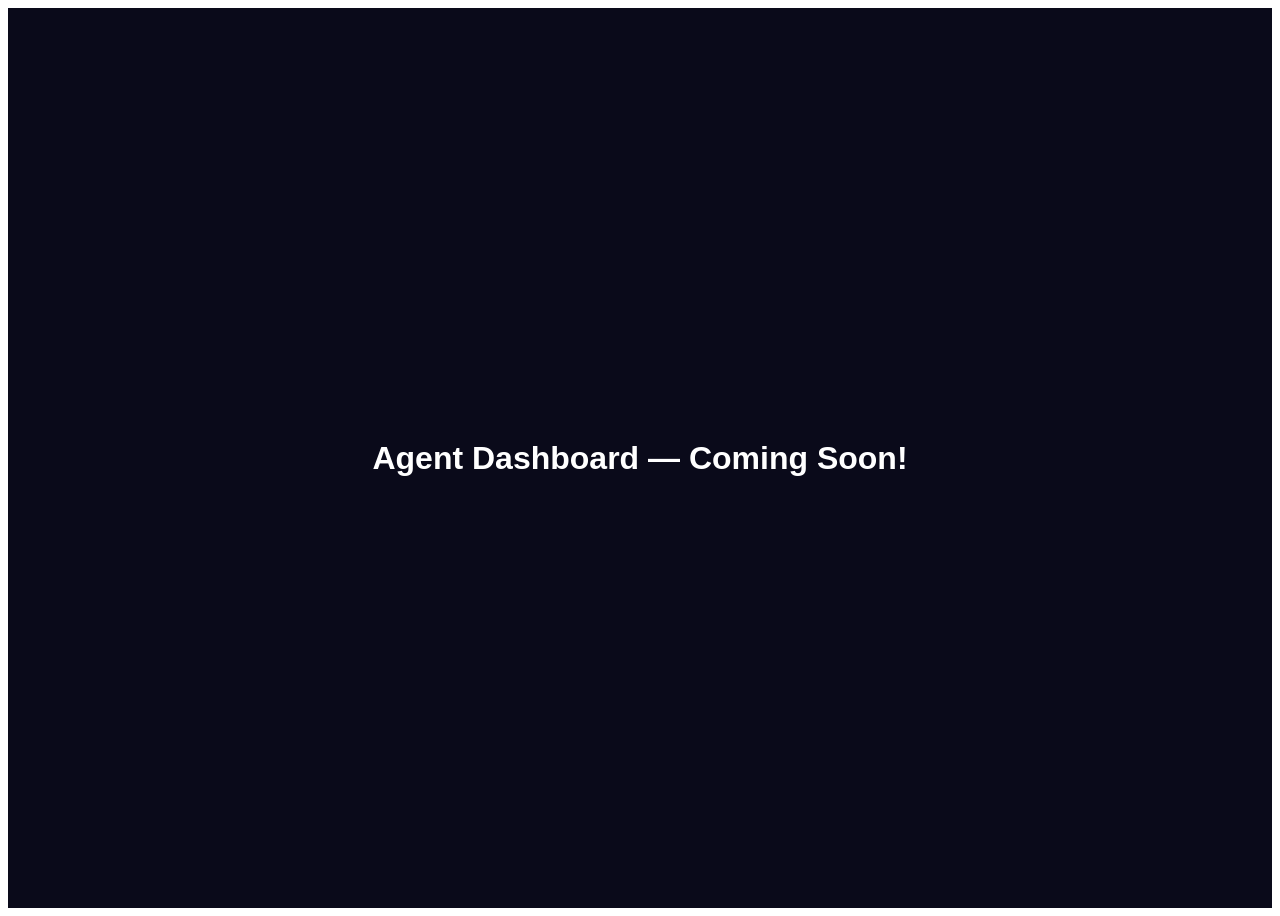
==== complaint-management/src/main/resources/static/pages/agent.html @ e22864bf "Day 9: Frontend login page + placeholder dashboards - login flow working" ====
<!DOCTYPE html>
<html>
<head><title>Agent Dashboard</title></head>
<body>
<h1 style="color:white;background:#0a0a1a;min-height:100vh;display:flex;align-items:center;justify-content:center;margin:0;font-family:sans-serif;">
    Agent Dashboard — Coming Soon!
</h1>
</body>
</html>
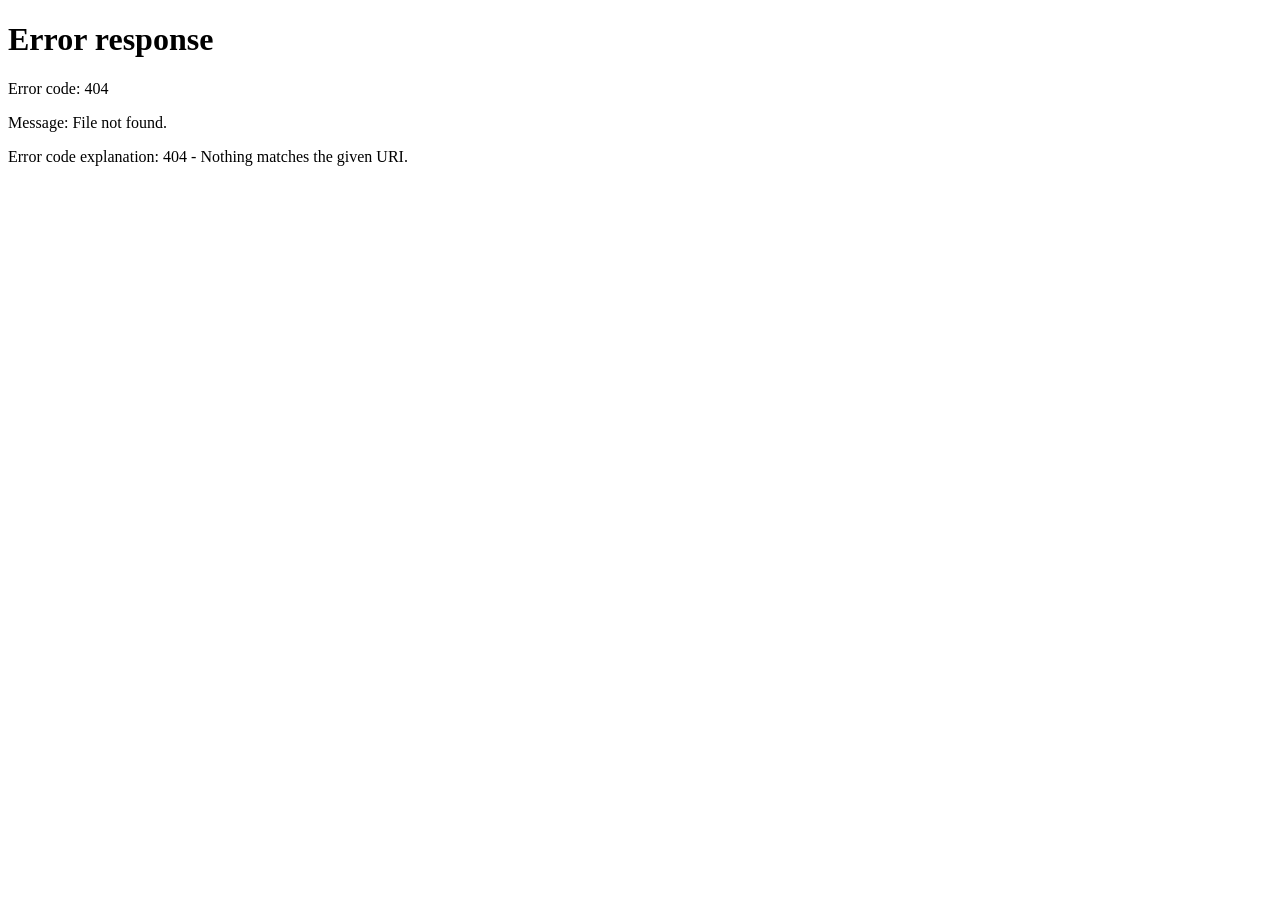
==== commit d3b581cb: "Day 11: User dashboard, Agent dashboard complete - close complaint feature added" ====
--- a/complaint-management/src/main/resources/static/pages/agent.html
+++ b/complaint-management/src/main/resources/static/pages/agent.html
@@ -1,9 +1,316 @@
 <!DOCTYPE html>
-<html>
-<head><title>Agent Dashboard</title></head>
+<html lang="en">
+<head>
+    <meta charset="UTF-8">
+    <meta name="viewport" content="width=device-width, initial-scale=1.0">
+    <title>Agent Dashboard - ComplaintMS</title>
+    <link href="https://fonts.googleapis.com/css2?family=Inter:wght@300;400;500;600;700;800&display=swap" rel="stylesheet">
+    <style>
+        * { margin: 0; padding: 0; box-sizing: border-box; }
+        body { font-family: 'Inter', sans-serif; background: #050510; color: #fff; min-height: 100vh; display: flex; }
+
+        .sidebar { width: 260px; min-height: 100vh; background: rgba(255,255,255,0.03); border-right: 1px solid rgba(255,255,255,0.06); padding: 2rem 1rem; display: flex; flex-direction: column; position: fixed; left: 0; top: 0; z-index: 100; }
+        .logo { display: flex; align-items: center; gap: 0.8rem; padding: 0 0.5rem 1.5rem; border-bottom: 1px solid rgba(255,255,255,0.06); margin-bottom: 1.5rem; }
+        .logo-icon { width: 40px; height: 40px; background: linear-gradient(135deg, #00d2ff, #6c63ff); border-radius: 10px; display: flex; align-items: center; justify-content: center; font-size: 1.2rem; }
+        .logo h2 { font-size: 1.1rem; font-weight: 700; background: linear-gradient(135deg, #00d2ff, #6c63ff); -webkit-background-clip: text; -webkit-text-fill-color: transparent; }
+        .logo p { font-size: 0.7rem; color: rgba(255,255,255,0.3); }
+        .nav-section { font-size: 0.7rem; text-transform: uppercase; letter-spacing: 1px; color: rgba(255,255,255,0.3); padding: 0 0.5rem; margin-bottom: 0.5rem; margin-top: 1rem; }
+        .nav-item { display: flex; align-items: center; gap: 0.75rem; padding: 0.75rem 1rem; border-radius: 10px; cursor: pointer; color: rgba(255,255,255,0.5); transition: all 0.2s ease; margin-bottom: 0.2rem; font-size: 0.88rem; font-weight: 500; border: 1px solid transparent; }
+        .nav-item:hover { background: rgba(255,255,255,0.05); color: #fff; }
+        .nav-item.active { background: rgba(0,210,255,0.15); color: #fff; border-color: rgba(0,210,255,0.3); }
+        .sidebar-footer { margin-top: auto; padding-top: 1rem; border-top: 1px solid rgba(255,255,255,0.06); }
+        .user-info { display: flex; align-items: center; gap: 0.75rem; padding: 0.75rem; border-radius: 10px; background: rgba(255,255,255,0.04); margin-bottom: 0.75rem; }
+        .user-avatar { width: 36px; height: 36px; background: linear-gradient(135deg, #00d2ff, #6c63ff); border-radius: 50%; display: flex; align-items: center; justify-content: center; font-size: 0.9rem; font-weight: 700; }
+        .user-details p:first-child { font-size: 0.85rem; font-weight: 600; }
+        .user-details p:last-child { font-size: 0.72rem; color: rgba(255,255,255,0.4); }
+        .logout-btn { width: 100%; padding: 0.7rem; background: rgba(255,82,82,0.1); border: 1px solid rgba(255,82,82,0.2); border-radius: 10px; color: #ff5252; font-size: 0.85rem; font-weight: 600; cursor: pointer; transition: all 0.2s ease; font-family: 'Inter', sans-serif; }
+        .logout-btn:hover { background: rgba(255,82,82,0.2); }
+
+        .main { margin-left: 260px; flex: 1; padding: 2rem; }
+        .header { display: flex; justify-content: space-between; align-items: center; margin-bottom: 2rem; }
+        .header h1 { font-size: 1.6rem; font-weight: 700; }
+        .header p { color: rgba(255,255,255,0.4); font-size: 0.85rem; margin-top: 0.2rem; }
+        .badge-role { padding: 0.4rem 1rem; background: rgba(0,210,255,0.15); border: 1px solid rgba(0,210,255,0.3); border-radius: 20px; font-size: 0.78rem; font-weight: 600; color: #00d2ff; }
+
+        .stats-grid { display: grid; grid-template-columns: repeat(4, 1fr); gap: 1rem; margin-bottom: 2rem; }
+        .stat-card { background: rgba(255,255,255,0.03); border: 1px solid rgba(255,255,255,0.06); border-radius: 16px; padding: 1.5rem; transition: all 0.3s ease; position: relative; overflow: hidden; }
+        .stat-card::before { content: ''; position: absolute; top: 0; left: 0; right: 0; height: 2px; background: var(--color); }
+        .stat-card:hover { transform: translateY(-3px); }
+        .stat-icon { font-size: 1.5rem; margin-bottom: 0.75rem; }
+        .stat-number { font-size: 2rem; font-weight: 800; color: var(--color); line-height: 1; }
+        .stat-label { font-size: 0.78rem; color: rgba(255,255,255,0.4); margin-top: 0.3rem; text-transform: uppercase; letter-spacing: 0.5px; }
+
+        .table-wrap { background: rgba(255,255,255,0.02); border: 1px solid rgba(255,255,255,0.06); border-radius: 16px; overflow: hidden; }
+        table { width: 100%; border-collapse: collapse; }
+        thead th { padding: 1rem 1.2rem; text-align: left; font-size: 0.75rem; text-transform: uppercase; letter-spacing: 0.5px; color: rgba(255,255,255,0.3); background: rgba(255,255,255,0.02); border-bottom: 1px solid rgba(255,255,255,0.05); }
+        tbody td { padding: 1rem 1.2rem; font-size: 0.88rem; border-bottom: 1px solid rgba(255,255,255,0.04); vertical-align: middle; }
+        tbody tr:hover td { background: rgba(255,255,255,0.02); }
+        tbody tr:last-child td { border-bottom: none; }
+
+        .badge { padding: 0.25rem 0.7rem; border-radius: 20px; font-size: 0.72rem; font-weight: 600; text-transform: uppercase; }
+        .badge-OPEN { background: rgba(255,82,82,0.15); color: #ff5252; border: 1px solid rgba(255,82,82,0.3); }
+        .badge-ASSIGNED { background: rgba(64,196,255,0.15); color: #40c4ff; border: 1px solid rgba(64,196,255,0.3); }
+        .badge-IN_PROGRESS { background: rgba(255,214,0,0.15); color: #ffd600; border: 1px solid rgba(255,214,0,0.3); }
+        .badge-RESOLVED { background: rgba(0,230,118,0.15); color: #00e676; border: 1px solid rgba(0,230,118,0.3); }
+        .badge-CLOSED { background: rgba(160,160,192,0.15); color: #a0a0c0; border: 1px solid rgba(160,160,192,0.3); }
+        .priority-HIGH { color: #ff5252; font-weight: 600; }
+        .priority-MEDIUM { color: #ffd600; font-weight: 600; }
+        .priority-LOW { color: #00e676; font-weight: 600; }
+
+        .btn { padding: 0.6rem 1.2rem; border: none; border-radius: 8px; font-size: 0.85rem; font-weight: 600; cursor: pointer; font-family: 'Inter', sans-serif; transition: all 0.2s ease; }
+        .btn-primary { background: linear-gradient(135deg, #00d2ff, #6c63ff); color: #fff; }
+        .btn-sm { padding: 0.35rem 0.75rem; font-size: 0.78rem; }
+        .btn-update { background: rgba(255,214,0,0.15); border: 1px solid rgba(255,214,0,0.3); color: #ffd600; }
+        .btn-resolve { background: rgba(0,230,118,0.15); border: 1px solid rgba(0,230,118,0.3); color: #00e676; }
+
+        /* Modal */
+        .modal-overlay { position: fixed; inset: 0; background: rgba(0,0,0,0.8); display: none; align-items: center; justify-content: center; z-index: 1000; backdrop-filter: blur(5px); }
+        .modal-overlay.show { display: flex; }
+        .modal { background: #12122a; border: 1px solid rgba(255,255,255,0.1); border-radius: 20px; padding: 2rem; width: 90%; max-width: 480px; animation: modalIn 0.3s ease; }
+        @keyframes modalIn { from { transform: scale(0.9); opacity: 0; } to { transform: scale(1); opacity: 1; } }
+        .modal-header { display: flex; justify-content: space-between; align-items: center; margin-bottom: 1.5rem; }
+        .modal-header h3 { font-size: 1.1rem; font-weight: 700; }
+        .modal-close { background: none; border: none; color: rgba(255,255,255,0.4); font-size: 1.5rem; cursor: pointer; }
+        .form-group { margin-bottom: 1.2rem; }
+        .form-group label { display: block; font-size: 0.78rem; color: rgba(255,255,255,0.4); text-transform: uppercase; letter-spacing: 0.5px; margin-bottom: 0.5rem; }
+        .form-group select, .form-group textarea { width: 100%; padding: 0.8rem 1rem; background: rgba(255,255,255,0.05); border: 1px solid rgba(255,255,255,0.08); border-radius: 10px; color: #fff; font-size: 0.9rem; font-family: 'Inter', sans-serif; outline: none; }
+        .form-group select option { background: #12122a; }
+        .form-group textarea { resize: vertical; min-height: 100px; }
+
+        .toast { position: fixed; bottom: 2rem; right: 2rem; padding: 1rem 1.5rem; border-radius: 12px; color: #fff; font-size: 0.88rem; font-weight: 600; z-index: 9999; animation: toastIn 0.3s ease; max-width: 320px; font-family: 'Inter', sans-serif; }
+        .toast-success { background: linear-gradient(135deg, #00b09b, #96c93d); }
+        .toast-error { background: linear-gradient(135deg, #ff416c, #ff4b2b); }
+        @keyframes toastIn { from { transform: translateX(100px); opacity: 0; } to { transform: translateX(0); opacity: 1; } }
+
+        .empty-state { text-align: center; padding: 3rem; color: rgba(255,255,255,0.3); }
+        .empty-icon { font-size: 3rem; margin-bottom: 1rem; }
+        .spinner { width: 30px; height: 30px; border: 3px solid rgba(255,255,255,0.1); border-top-color: #00d2ff; border-radius: 50%; animation: spin 0.8s linear infinite; margin: 2rem auto; }
+        @keyframes spin { to { transform: rotate(360deg); } }
+    </style>
+</head>
 <body>
-<h1 style="color:white;background:#0a0a1a;min-height:100vh;display:flex;align-items:center;justify-content:center;margin:0;font-family:sans-serif;">
-    Agent Dashboard — Coming Soon!
-</h1>
+
+<div class="sidebar">
+    <div class="logo">
+        <div class="logo-icon">🛠️</div>
+        <div>
+            <h2>ComplaintMS</h2>
+            <p>Agent Portal</p>
+        </div>
+    </div>
+    <div class="nav-section">Menu</div>
+    <div class="nav-item active">
+        <span>📋</span> Assigned Complaints
+    </div>
+    <div class="sidebar-footer">
+        <div class="user-info">
+            <div class="user-avatar" id="avatarText">A</div>
+            <div class="user-details">
+                <p id="sidebarName">Agent</p>
+                <p>Support Agent</p>
+            </div>
+        </div>
+        <button class="logout-btn" onclick="handleLogout()">🚪 Sign Out</button>
+    </div>
+</div>
+
+<div class="main">
+    <div class="header">
+        <div>
+            <h1>Agent Dashboard</h1>
+            <p id="welcomeText">Manage and resolve assigned complaints.</p>
+        </div>
+        <span class="badge-role">🛠️ AGENT</span>
+    </div>
+
+    <div class="stats-grid">
+        <div class="stat-card" style="--color:#00d2ff">
+            <div class="stat-icon">📋</div>
+            <div class="stat-number" id="statTotal">-</div>
+            <div class="stat-label">Assigned</div>
+        </div>
+        <div class="stat-card" style="--color:#40c4ff">
+            <div class="stat-icon">🎯</div>
+            <div class="stat-number" id="statAssigned">-</div>
+            <div class="stat-label">Pending</div>
+        </div>
+        <div class="stat-card" style="--color:#ffd600">
+            <div class="stat-icon">⚡</div>
+            <div class="stat-number" id="statProgress">-</div>
+            <div class="stat-label">In Progress</div>
+        </div>
+        <div class="stat-card" style="--color:#00e676">
+            <div class="stat-icon">✅</div>
+            <div class="stat-number" id="statResolved">-</div>
+            <div class="stat-label">Resolved</div>
+        </div>
+    </div>
+
+    <div style="display:flex;justify-content:space-between;align-items:center;margin-bottom:1rem;">
+        <h3 style="font-size:1rem;font-weight:700">My Assigned Complaints</h3>
+        <button class="btn btn-primary btn-sm" onclick="loadComplaints()">🔄 Refresh</button>
+    </div>
+
+    <div class="table-wrap">
+        <table>
+            <thead>
+            <tr>
+                <th>#ID</th>
+                <th>Title</th>
+                <th>User</th>
+                <th>Category</th>
+                <th>Priority</th>
+                <th>Status</th>
+                <th>Date</th>
+                <th>Actions</th>
+            </tr>
+            </thead>
+            <tbody id="complaintsTable">
+            <tr><td colspan="8"><div class="spinner"></div></td></tr>
+            </tbody>
+        </table>
+    </div>
+</div>
+
+<!-- Update Status Modal -->
+<div class="modal-overlay" id="updateModal">
+    <div class="modal">
+        <div class="modal-header">
+            <h3>⚡ Update Complaint Status</h3>
+            <button class="modal-close" onclick="closeModal()">×</button>
+        </div>
+        <p style="color:rgba(255,255,255,0.5);font-size:0.85rem;margin-bottom:1.5rem;">
+            Complaint #<span id="updateComplaintId"></span>
+        </p>
+        <div class="form-group">
+            <label>New Status</label>
+            <select id="newStatus">
+                <option value="IN_PROGRESS">In Progress</option>
+                <option value="RESOLVED">Resolved</option>
+                <option value="CLOSED">Closed</option>
+            </select>
+        </div>
+        <div class="form-group">
+            <label>Resolution Notes (optional)</label>
+            <textarea id="resolutionNotes" placeholder="Describe what was done to resolve this..."></textarea>
+        </div>
+        <button class="btn btn-primary" style="width:100%" onclick="updateStatus()">
+            Update Status →
+        </button>
+    </div>
+</div>
+
+<script>
+    const API = 'http://localhost:8080/api';
+    const getToken = () => localStorage.getItem('token');
+    const getUser = () => JSON.parse(localStorage.getItem('user') || '{}');
+
+    const user = getUser();
+    if (!getToken() || user.role !== 'AGENT') window.location.href = '/index.html';
+
+    document.getElementById('sidebarName').textContent = user.name || 'Agent';
+    document.getElementById('avatarText').textContent = (user.name || 'A')[0].toUpperCase();
+    document.getElementById('welcomeText').textContent = `Welcome back, ${user.name}! Here are your assigned complaints.`;
+
+    let currentComplaintId = null;
+
+    const api = async (endpoint, method = 'GET', body = null) => {
+        const headers = { 'Content-Type': 'application/json', 'Authorization': `Bearer ${getToken()}` };
+        const config = { method, headers };
+        if (body) config.body = JSON.stringify(body);
+        const res = await fetch(`${API}${endpoint}`, config);
+        if (res.status === 401) { window.location.href = '/index.html'; return null; }
+        return res;
+    };
+
+    const toast = (msg, type = 'info') => {
+        const existing = document.querySelector('.toast');
+        if (existing) existing.remove();
+        const el = document.createElement('div');
+        el.className = `toast toast-${type}`;
+        el.textContent = msg;
+        document.body.appendChild(el);
+        setTimeout(() => el.remove(), 3000);
+    };
+
+    const fmt = (d) => d ? new Date(d).toLocaleString('en-IN', { day:'2-digit', month:'short', year:'numeric', hour:'2-digit', minute:'2-digit' }) : '-';
+
+    async function loadComplaints() {
+        const res = await api('/complaints/assigned');
+        if (!res) return;
+        const data = await res.json();
+
+        document.getElementById('statTotal').textContent = data.length;
+        document.getElementById('statAssigned').textContent = data.filter(c => c.status === 'ASSIGNED').length;
+        document.getElementById('statProgress').textContent = data.filter(c => c.status === 'IN_PROGRESS').length;
+        document.getElementById('statResolved').textContent = data.filter(c => c.status === 'RESOLVED').length;
+
+        if (!data.length) {
+            document.getElementById('complaintsTable').innerHTML =
+                `<tr><td colspan="8"><div class="empty-state"><div class="empty-icon">🎉</div><p>No complaints assigned yet!</p></div></td></tr>`;
+            return;
+        }
+
+        document.getElementById('complaintsTable').innerHTML = data.map(c => `
+            <tr>
+                <td><span style="color:#00d2ff;font-weight:700">#${c.id}</span></td>
+                <td style="max-width:180px;overflow:hidden;text-overflow:ellipsis;white-space:nowrap">${c.title}</td>
+                <td>
+                    <div style="font-size:0.85rem">${c.userName}</div>
+                    <div style="font-size:0.75rem;color:rgba(255,255,255,0.3)">${c.userEmail}</div>
+                </td>
+                <td style="color:rgba(255,255,255,0.6)">${c.category}</td>
+                <td><span class="priority-${c.priority}">${c.priority}</span></td>
+                <td><span class="badge badge-${c.status}">${c.status.replace('_',' ')}</span></td>
+                <td style="font-size:0.8rem;color:rgba(255,255,255,0.4)">${fmt(c.createdAt)}</td>
+                <td>
+                    ${c.status !== 'RESOLVED' && c.status !== 'CLOSED' ? `
+                        <button class="btn btn-sm btn-update" onclick="showUpdateModal(${c.id})">
+                            ⚡ Update
+                        </button>
+                    ` : `<span style="color:rgba(255,255,255,0.3);font-size:0.8rem">Completed</span>`}
+                </td>
+            </tr>
+        `).join('');
+    }
+
+    function showUpdateModal(complaintId) {
+        currentComplaintId = complaintId;
+        document.getElementById('updateComplaintId').textContent = complaintId;
+        document.getElementById('resolutionNotes').value = '';
+        document.getElementById('updateModal').classList.add('show');
+    }
+
+    async function updateStatus() {
+        const status = document.getElementById('newStatus').value;
+        const notes = document.getElementById('resolutionNotes').value;
+
+        let url = `/complaints/${currentComplaintId}/status?status=${status}`;
+        if (notes) url += `&resolutionNotes=${encodeURIComponent(notes)}`;
+
+        const res = await api(url, 'PUT');
+        if (!res) return;
+
+        if (res.ok) {
+            toast('Status updated successfully! ✅', 'success');
+            closeModal();
+            loadComplaints();
+        } else {
+            toast('Failed to update status!', 'error');
+        }
+    }
+
+    function closeModal() {
+        document.getElementById('updateModal').classList.remove('show');
+    }
+
+    async function handleLogout() {
+        await fetch(`${API}/auth/logout`, { method: 'POST', headers: { 'Authorization': `Bearer ${getToken()}` } });
+        localStorage.clear();
+        window.location.href = '/index.html';
+    }
+
+    loadComplaints();
+</script>
 </body>
 </html>
